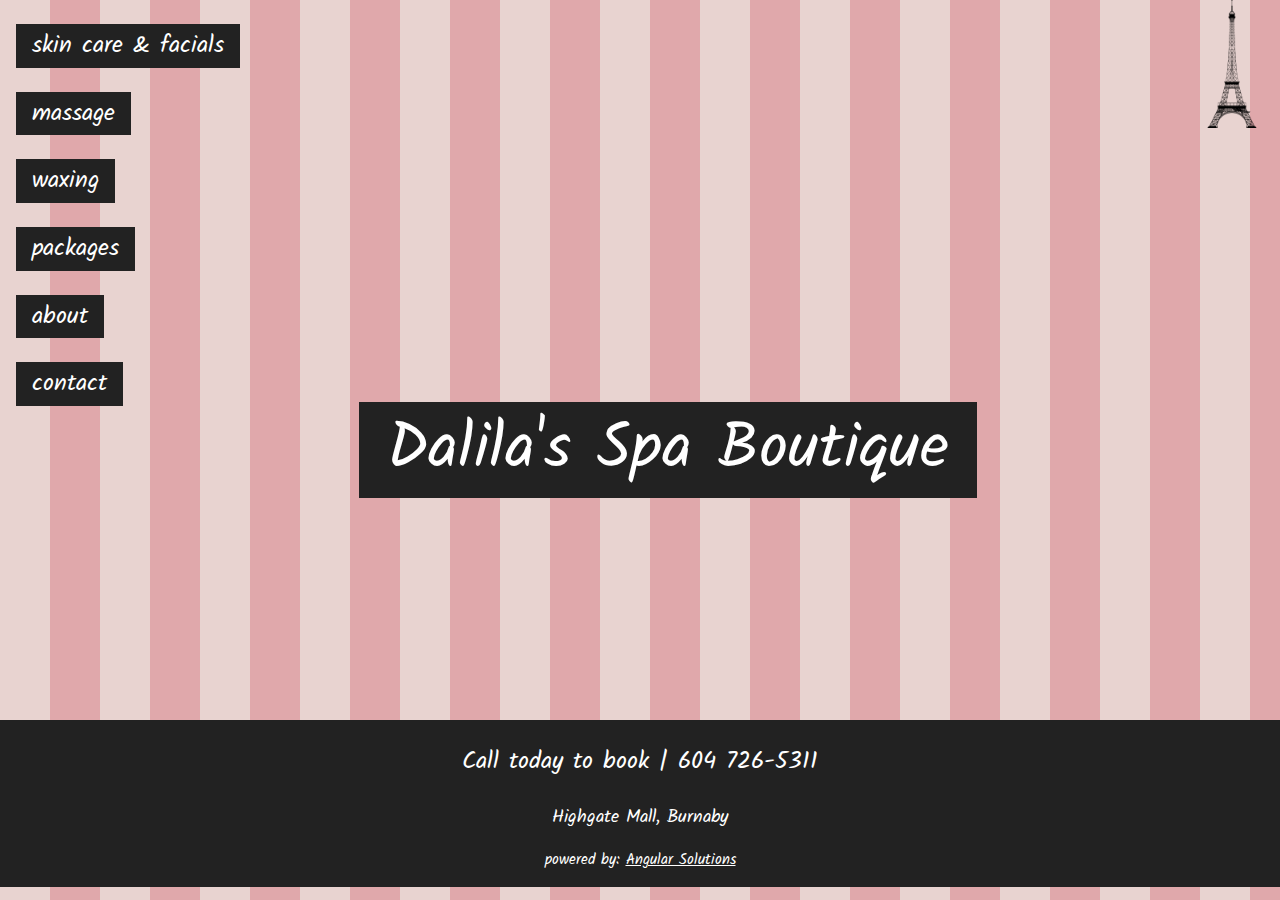
==== index.html @ aac70377 "Rename spa.html to index.html" ====
<!DOCTYPE html>
<html>
<title>Dalila's Spa</title>
<meta charset="UTF-8">
<meta name="viewport" content="width=device-width, initial-scale=1">
<link rel="stylesheet" href="https://www.w3schools.com/w3css/4/w3.css">
<link rel="stylesheet" href="https://fonts.googleapis.com/css?family=Kalam">
<link rel="stylesheet" href="https://use.fontawesome.com/releases/v5.0.7/css/all.css">
<link rel="stylesheet" href="css/normalize.css">
<link rel="stylesheet" href="css/main.css">
<link rel="stylesheet" href="css/navbar.css">
<style>
  .bgimg {
    background-image: url('tile.png');
    min-height: 100%;
    background-repeat: repeat;
  }
</style>

<body>

  <div class="bgimg w3-display-container w3-text-white">
    <div class="w3-display-middle w3-jumbo">
      <p class="blackback w110">Dalila's Spa Boutique</p>
    </div>
    <div class="w3-display-topleft w3-container w3-xlarge desktop">
      <p><button onclick="document.getElementById('skincare').style.display='block'" class="w3-button w3-black">skin
          care & facials</button></p>
      <p><button onclick="document.getElementById('massage').style.display='block'"
          class="w3-button w3-black">massage</button></p>
      <p><button onclick="document.getElementById('waxing').style.display='block'"
          class="w3-button w3-black">waxing</button></p>
      <p><button onclick="document.getElementById('packages').style.display='block'"
          class="w3-button w3-black">packages</button></p>
      <p><button onclick="document.getElementById('about').style.display='block'"
          class="w3-button w3-black">about</button></p>
      <p><button onclick="document.getElementById('contact').style.display='block'"
          class="w3-button w3-black">contact</button></p>
    </div>
    <div class="mobile">
      <a href="#main-menu"
             id="main-menu-toggle"
             class="menu-toggle"
             aria-label="Open main menu">
            <span class="sr-only">Open main menu</span>
            <span class="fa fa-bars" aria-hidden="true"></span>
          </a>
          <nav id="main-menu" class="main-menu" aria-label="Main menu">
            <a href="#main-menu-toggle"
               id="main-menu-close"
               class="menu-close"
               aria-label="Close main menu">
              <span class="sr-only">Close main menu</span>
              <span class="fa fa-times" aria-hidden="true"></span>
            </a>
            <ul>
                <p><button onclick="document.getElementById('skincare').style.display='block';
                  document.getElementById('main-menu-close').click()" class="w3-button w3-black">skin
                    care & facials</button></p>
                <p><button onclick="document.getElementById('massage').style.display='block';
                document.getElementById('main-menu-close').click()"
                    class="w3-button w3-black">massage</button></p>
                <p><button onclick="document.getElementById('waxing').style.display='block';
                  document.getElementById('main-menu-close').click()"
                    class="w3-button w3-black">waxing</button></p>
                <p><button onclick="document.getElementById('packages').style.display='block';
                  document.getElementById('main-menu-close').click()"
                    class="w3-button w3-black">packages</button></p>
                <p><button onclick="document.getElementById('about').style.display='block';
                  document.getElementById('main-menu-close').click()"
                    class="w3-button w3-black">about</button></p>
                <p><button onclick="document.getElementById('contact').style.display='block';
                  document.getElementById('main-menu-close').click()"
                    class="w3-button w3-black">contact</button></p>
            </ul>
          </nav>
          <a href="#main-menu-toggle"
             class="backdrop"
             tabindex="-1"
             aria-hidden="true" hidden></a>
    </div>
    <div class="w3-display-topright w3-container">
      <img src="tour.png" style="height: 8rem;">
    </div>
    <div class="footer w3-container blackback">
      <p class="w3-xlarge">Call today to book | 604 726-5311</p>
      <p class="w3-large">Highgate Mall, Burnaby</p>
      <p blackback>powered by: <a href="https://angularsolutions.io" target="_blank">Angular Solutions</a></p>
    </div>
  </div>




  <!-- facials Modal -->
  <div id="skincare" class="w3-modal">
    <div class="w3-modal-content w3-animate-zoom">
      <div class="w3-container w3-black w3-display-container">
        <span onclick="document.getElementById('skincare').style.display='none'"
          class="w3-button w3-display-topright w3-large">x</span>
        <h1>Massage</h1>
      </div>
      <div class="w3-container">
        <h5>1/2 hour <b>$2.50</b></h5>
        <h5>1 hour <b>$3.50</b></h5>
        <h5>2 hour <b>$1.00</b></h5>
      </div>
      <div class="w3-container w3-black">
        <h1>Waxing</h1>
      </div>
      <div class="w3-container">
        <h5>Eyebrows <b>$8.50</b></h5>
        <h5>Brazilian <b>$5.50</b></h5>
        <h5>Veggie Pasta <b>$4.00</b></h5>
        <h5>Chicken and Potatoes <b>$6.50</b></h5>
        <h5>Deluxe Burger <b>$5.00</b></h5>
      </div>
      <div class="w3-container w3-black">
        <h1>Facials</h1>
      </div>
      <div class="w3-container">
        <h5>Fruit Salad <b>$2.50</b></h5>
        <h5>Ice cream <b>$2.00</b></h5>
        <h5>Chocolate Cake <b>$4.00</b></h5>
        <h5>Cheese <b>$5.50</b></h5>
      </div>
    </div>
  </div>

  <!-- massage Modal -->
  <div id="massage" class="w3-modal">
    <div class="w3-modal-content w3-animate-zoom">
      <div class="w3-container w3-black w3-display-container">
        <span onclick="document.getElementById('massage').style.display='none'"
          class="w3-button w3-display-topright w3-large">x</span>
        <h1>Massage</h1>
      </div>
      <div class="w3-container">
        <h5>1/2 hour <b>$2.50</b></h5>
        <h5>1 hour <b>$3.50</b></h5>
        <h5>2 hour <b>$1.00</b></h5>
      </div>
      <div class="w3-container w3-black">
        <h1>Waxing</h1>
      </div>
      <div class="w3-container">
        <h5>Eyebrows <b>$8.50</b></h5>
        <h5>Brazilian <b>$5.50</b></h5>
        <h5>Veggie Pasta <b>$4.00</b></h5>
        <h5>Chicken and Potatoes <b>$6.50</b></h5>
        <h5>Deluxe Burger <b>$5.00</b></h5>
      </div>
      <div class="w3-container w3-black">
        <h1>Facials</h1>
      </div>
      <div class="w3-container">
        <h5>Fruit Salad <b>$2.50</b></h5>
        <h5>Ice cream <b>$2.00</b></h5>
        <h5>Chocolate Cake <b>$4.00</b></h5>
        <h5>Cheese <b>$5.50</b></h5>
      </div>
    </div>
  </div>


  <!-- waxing Modal -->
  <div id="waxing" class="w3-modal">
    <div class="w3-modal-content w3-animate-zoom">
      <div class="w3-container w3-black w3-display-container">
        <span onclick="document.getElementById('waxing').style.display='none'"
          class="w3-button w3-display-topright w3-large">x</span>
        <h1>Massage</h1>
      </div>
      <div class="w3-container">
        <h5>1/2 hour <b>$2.50</b></h5>
        <h5>1 hour <b>$3.50</b></h5>
        <h5>2 hour <b>$1.00</b></h5>
      </div>
      <div class="w3-container w3-black">
        <h1>Waxing</h1>
      </div>
      <div class="w3-container">
        <h5>Eyebrows <b>$8.50</b></h5>
        <h5>Brazilian <b>$5.50</b></h5>
        <h5>Veggie Pasta <b>$4.00</b></h5>
        <h5>Chicken and Potatoes <b>$6.50</b></h5>
        <h5>Deluxe Burger <b>$5.00</b></h5>
      </div>
      <div class="w3-container w3-black">
        <h1>Facials</h1>
      </div>
      <div class="w3-container">
        <h5>Fruit Salad <b>$2.50</b></h5>
        <h5>Ice cream <b>$2.00</b></h5>
        <h5>Chocolate Cake <b>$4.00</b></h5>
        <h5>Cheese <b>$5.50</b></h5>
      </div>
    </div>
  </div>



  <!-- About Modal -->
  <div id="about" class="w3-modal">
    <div class="w3-modal-content w3-animate-zoom">
      <div class="w3-container w3-black w3-display-container">
        <span onclick="document.getElementById('about').style.display='none'"
          class="w3-button w3-display-topright w3-large">x</span>
        <h1>About</h1>
      </div>
      <div class="w3-container">
        <p>It's all about service</p>
      </div>
    </div>
  </div>

  <!-- Contact Modal -->
  <div id="contact" class="w3-modal">
    <div class="w3-modal-content w3-animate-zoom">
      <div class="w3-container w3-black">
        <span onclick="document.getElementById('contact').style.display='none'"
          class="w3-button w3-display-topright w3-large">x</span>
        <h1>Contact</h1>
      </div>
      <div class="w3-container">
        <p>Book an appointment or just get in touch:</p>
        <form action="php/mail.php" method="POST">
            <p>Name</p> <input type="text" name="name">
            <p>Email</p> <input type="text" name="email">
            <p>Message</p><textarea name="message" rows="6" cols="25"></textarea><br />
            <input type="submit" value="Send"><input type="reset" value="Clear">
            </form>
      </div>
    </div>
  </div>

</body>

</html>
---- css/main.css ----
/*! HTML5 Boilerplate v7.2.0 | MIT License | https://html5boilerplate.com/ */

/* main.css 2.0.0 | MIT License | https://github.com/h5bp/main.css#readme */
/*
 * What follows is the result of much research on cross-browser styling.
 * Credit left inline and big thanks to Nicolas Gallagher, Jonathan Neal,
 * Kroc Camen, and the H5BP dev community and team.
 */

/* ==========================================================================
   Base styles: opinionated defaults
   ========================================================================== */

html {
  color: #222;
  font-size: 1em;
  line-height: 1.4;
}


body,h1,h5 {font-family: "Kalam", sans-serif}
body, html {height: 100%}

.blackback{
  background-color: #222;
  text-align: center;
}

.w110{
  width: 110%;
}

.w3-black{
  background-color: #222 !important;
}




/*
 * Remove text-shadow in selection highlight:
 * https://twitter.com/miketaylr/status/12228805301
 *
 * Vendor-prefixed and regular ::selection selectors cannot be combined:
 * https://stackoverflow.com/a/16982510/7133471
 *
 * Customize the background color to match your design.
 */

::-moz-selection {
  background: #b3d4fc;
  text-shadow: none;
}

::selection {
  background: #b3d4fc;
  text-shadow: none;
}

/*
 * A better looking default horizontal rule
 */

hr {
  display: block;
  height: 1px;
  border: 0;
  border-top: 1px solid #ccc;
  margin: 1em 0;
  padding: 0;
}

/*
 * Remove the gap between audio, canvas, iframes,
 * images, videos and the bottom of their containers:
 * https://github.com/h5bp/html5-boilerplate/issues/440
 */

audio,
canvas,
iframe,
img,
svg,
video {
  vertical-align: middle;
}

/*
 * Remove default fieldset styles.
 */

fieldset {
  border: 0;
  margin: 0;
  padding: 0;
}

/*
 * Allow only vertical resizing of textareas.
 */

textarea {
  resize: vertical;
}

/* ==========================================================================
   Browser Upgrade Prompt
   ========================================================================== */

.browserupgrade {
  margin: 0.2em 0;
  background: #ccc;
  color: #000;
  padding: 0.2em 0;
}

/* ==========================================================================
   Author's custom styles
   ========================================================================== */


   .container {
    display: inline-block;
    cursor: pointer;
  }
  
  .bar1, .bar2, .bar3 {
    width: 35px;
    height: 5px;
    background-color: #333;
    margin: 6px 0;
    transition: 0.4s;
  }
  
  .change .bar1 {
    -webkit-transform: rotate(-45deg) translate(-9px, 6px);
    transform: rotate(-45deg) translate(-9px, 6px);
  }
  
  .change .bar2 {opacity: 0;}
  
  .change .bar3 {
    -webkit-transform: rotate(45deg) translate(-8px, -8px);
    transform: rotate(45deg) translate(-8px, -8px);
  }
/* ==========================================================================
   Helper classes
   ========================================================================== */

/*
 * Hide visually and from screen readers
 */

.hidden {
  display: none !important;
}

/*
* Hide only visually, but have it available for screen readers:
* https://snook.ca/archives/html_and_css/hiding-content-for-accessibility
*
* 1. For long content, line feeds are not interpreted as spaces and small width
*    causes content to wrap 1 word per line:
*    https://medium.com/@jessebeach/beware-smushed-off-screen-accessible-text-5952a4c2cbfe
*/

.sr-only {
  border: 0;
  clip: rect(0, 0, 0, 0);
  height: 1px;
  margin: -1px;
  overflow: hidden;
  padding: 0;
  position: absolute;
  white-space: nowrap;
  width: 1px;
  /* 1 */
}

/*
* Extends the .sr-only class to allow the element
* to be focusable when navigated to via the keyboard:
* https://www.drupal.org/node/897638
*/

.sr-only.focusable:active,
.sr-only.focusable:focus {
  clip: auto;
  height: auto;
  margin: 0;
  overflow: visible;
  position: static;
  white-space: inherit;
  width: auto;
}

/*
* Hide visually and from screen readers, but maintain layout
*/

.invisible {
  visibility: hidden;
}

/*
* Clearfix: contain floats
*
* For modern browsers
* 1. The space content is one way to avoid an Opera bug when the
*    `contenteditable` attribute is included anywhere else in the document.
*    Otherwise it causes space to appear at the top and bottom of elements
*    that receive the `clearfix` class.
* 2. The use of `table` rather than `block` is only necessary if using
*    `:before` to contain the top-margins of child elements.
*/

.clearfix:before,
.clearfix:after {
  content: " ";
  /* 1 */
  display: table;
  /* 2 */
}

.clearfix:after {
  clear: both;
}

/* ==========================================================================
   EXAMPLE Media Queries for Responsive Design.
   These examples override the primary ('mobile first') styles.
   Modify as content requires.
   ========================================================================== */

@media only screen and (min-width: 35em) {
  /* Style adjustments for viewports that meet the condition */
  .footer{
    position: absolute;
    top: 80%;
    width: 100%;
  }

  
  .mobile{
    display: none;
  }
}

@media only screen and (max-width: 40em) {
  /* Style adjustments for viewports that meet the condition */
  .w3-xlarge{
    padding: 2rem;
    font-size: 3rem;
  }

  .footer{
    position: absolute;
    top: 100%;
  }

  .desktop{
    display: none;
  }
}

@media print,
  (-webkit-min-device-pixel-ratio: 1.25),
  (min-resolution: 1.25dppx),
  (min-resolution: 120dpi) {
  /* Style adjustments for high resolution devices */
}

/* ==========================================================================
   Print styles.
   Inlined to avoid the additional HTTP request:
   https://www.phpied.com/delay-loading-your-print-css/
   ========================================================================== */

@media print {
  *,
  *:before,
  *:after {
    background: transparent !important;
    color: #000 !important;
    /* Black prints faster */
    -webkit-box-shadow: none !important;
    box-shadow: none !important;
    text-shadow: none !important;
  }
  a,
  a:visited {
    text-decoration: underline;
  }
  a[href]:after {
    content: " (" attr(href) ")";
  }
  abbr[title]:after {
    content: " (" attr(title) ")";
  }
  /*
     * Don't show links that are fragment identifiers,
     * or use the `javascript:` pseudo protocol
     */
  a[href^="#"]:after,
  a[href^="javascript:"]:after {
    content: "";
  }
  pre {
    white-space: pre-wrap !important;
  }
  pre,
  blockquote {
    border: 1px solid #999;
    page-break-inside: avoid;
  }
  /*
     * Printing Tables:
     * https://web.archive.org/web/20180815150934/http://css-discuss.incutio.com/wiki/Printing_Tables
     */
  thead {
    display: table-header-group;
  }
  tr,
  img {
    page-break-inside: avoid;
  }
  p,
  h2,
  h3 {
    orphans: 3;
    widows: 3;
  }
  h2,
  h3 {
    page-break-after: avoid;
  }
}
---- css/navbar.css ----
/* Screen reader only */
.sr-only {
    position: absolute;
    width: 1px;
    height: 1px;
    padding: 0;
    margin: -1px;
    overflow: hidden;
    clip: rect(0,0,0,0);
    border: 0;
  }
  
  /* Button styling */
  .menu-toggle {
    display: inline-block;
    padding: .75em 15px;
    line-height: 1em;
    font-size: 1em;
    color: #333;
  }
  
  .menu-toggle:hover,
  .menu-toggle:focus {
    color: #c00;
  }
  
  /*
   Default styles + Mobile first
   Offscreen menu style
  */
  .main-menu {
    position: absolute;
    display: none;
    left: -200px;
    top: 0;
    height: 100%;
      overflow-y: scroll;
      overflow-x: visible;
      transition: left 0.3s ease,
                        box-shadow 0.3s ease;
      z-index: 999;
  }
  
  .main-menu ul {
    list-style: none;
    margin: 0;
    padding: 2.5em 0 0;
    /* Hide shadow w/ -8px while 'closed' */
    -webkit-box-shadow: -8px 0 8px rgba(0,0,0,.5);
       -moz-box-shadow: -8px 0 8px rgba(0,0,0,.5);
            box-shadow: -8px 0 8px rgba(0,0,0,.5);
    min-height: 100%;
    width: 200px;
    background: #1a1a1a;
  }
  
  .main-menu a {
    display: block;
    padding: .75em 15px;
    line-height: 1em;
    font-size: 1em;
    color: #fff;
    text-decoration: none;
    border-bottom: 1px solid #383838;
  }
  
  .main-menu li:first-child a {
    border-top: 1px solid #383838;
  }
  
  .main-menu a:hover,
  .main-menu a:focus {
    background: #333;
    text-decoration: underline;
  }
  
  .main-menu .menu-close {
    position: absolute;
    right: 0;
    top: 0;
  }
  
  /*
   On small devices, allow it to toggle...
  */
  /*
   :target for non-JavaScript
   [aria-expanded] will be used if/when JavaScript is added to improve interaction, though it's completely optional.
  */
  .main-menu:target,
  .main-menu[aria-expanded="true"] {
    display: block;
    left: 0;
    outline: none;
    -moz-box-shadow: 3px 0 12px rgba(0,0,0,.25);
    -webkit-box-shadow: 3px 0 12px rgba(0,0,0,.25);
    box-shadow: 3px 0 12px rgba(0,0,0,.25);
  }
  
  .main-menu:target .menu-close,
  .main-menu[aria-expanded="true"] .menu-close {
    z-index: 1001;
  }
  
  .main-menu:target ul,
  .main-menu[aria-expanded="true"] ul {
    position: relative;
    z-index: 1000;
  }
  
  /* 
   We could us `.main-menu:target:after`, but
   it wouldn't be clickable.
  */
  .main-menu:target + .backdrop,
  .main-menu[aria-expanded="true"] + .backdrop{
    position: absolute;
    display: block;  
    left: 0;
    top: 0;
    width: 100%;
    height: 100%;
    z-index: 998;
    background: #000;
    background: rgba(0,0,0,.85);
    cursor: default;
  }
  
  @supports (position: fixed) {
    .main-menu,
    .main-menu:target + .backdrop,
    .main-menu[aria-expanded="true"] + .backdrop{
      position: fixed;
    }
  }
  
  /*
   Larger screen styling
   Horizontal menu
  */
  @media (min-width: 768px) {
    .menu-toggle,
    .main-menu .menu-close {
      display: none;
    }
    
    /* Undo positioning of off-canvas menu */
    .main-menu {
      position: relative;
          left: auto;
          top: auto;
          height: auto;
      display: block;
    }
    
    .main-menu ul {
      display: flex;
      
      /* Undo off-canvas styling */
      padding: 0;
      -webkit-box-shadow: none;
         -moz-box-shadow: none;
              box-shadow: none;
      height: auto;
      width: auto;
      background: none;
    }
    
    .main-menu a {
      color: #1a1a1a;
      border: 0 !important; /* Remove borders from off-canvas styling */
    }
    
    .main-menu a:hover,
    .main-menu a:focus {
      background: none; /* Remove background from off-canvas styling */
      color: #c00;
    }
  }
  
  /*
   Demo purposes only
  */
  *,
  *:before,
  *:after {
    box-sizing: border-box;
  }
  
  header {
    padding: 20px;
    display: flex;
    align-items: baseline;
  }
  
  article {
    padding: 30px;
    max-width: 55em;
    font-size: 16px;
    line-height: 1.5em;
  }
  
  article h2 {
    font-weight: 500;
    font-size: 28px;
  }
  
  .logo {
    margin: 0 10px 0 5px;
    font-size: 1.5em;
  }
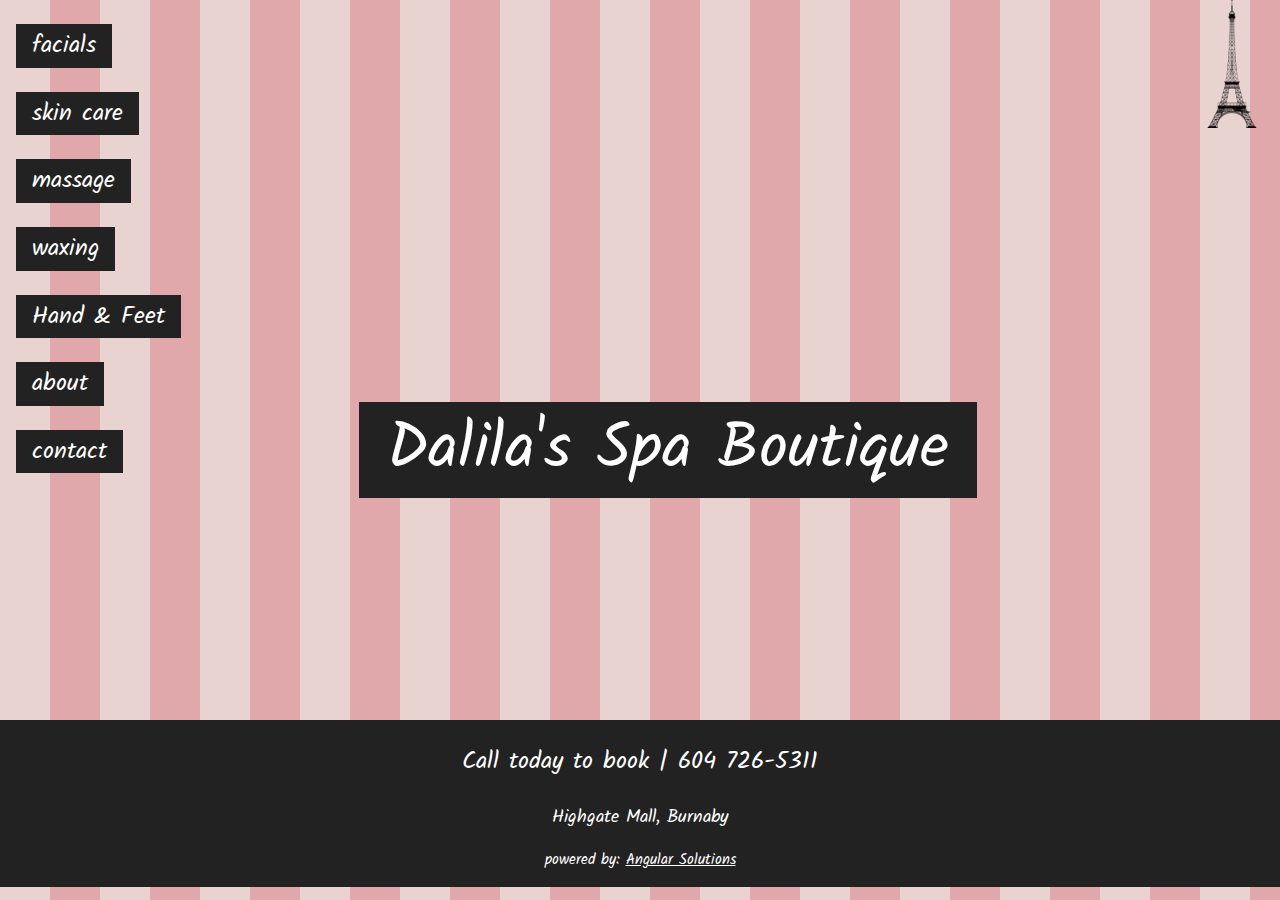
==== commit c50f02d5: "Update nav bar" ====
--- a/index.html
+++ b/index.html
@@ -24,14 +24,16 @@
       <p class="blackback w110">Dalila's Spa Boutique</p>
     </div>
     <div class="w3-display-topleft w3-container w3-xlarge desktop">
+      <p><button onclick="document.getElementById('facials').style.display='block'" class="w3-button w3-black">facials
+        </button></p>
       <p><button onclick="document.getElementById('skincare').style.display='block'" class="w3-button w3-black">skin
-          care & facials</button></p>
+          care</button></p>
       <p><button onclick="document.getElementById('massage').style.display='block'"
           class="w3-button w3-black">massage</button></p>
       <p><button onclick="document.getElementById('waxing').style.display='block'"
           class="w3-button w3-black">waxing</button></p>
-      <p><button onclick="document.getElementById('packages').style.display='block'"
-          class="w3-button w3-black">packages</button></p>
+      <p><button onclick="document.getElementById('handandfeet').style.display='block'"
+          class="w3-button w3-black">Hand & Feet </button></p>
       <p><button onclick="document.getElementById('about').style.display='block'"
           class="w3-button w3-black">about</button></p>
       <p><button onclick="document.getElementById('contact').style.display='block'"
@@ -54,18 +56,21 @@
               <span class="fa fa-times" aria-hidden="true"></span>
             </a>
             <ul>
+                <p><button onclick="document.getElementById('facials').style.display='block';
+                  document.getElementById('main-menu-close').click()" 
+                    class="w3-button w3-black"facials</button></p>
                 <p><button onclick="document.getElementById('skincare').style.display='block';
-                  document.getElementById('main-menu-close').click()" class="w3-button w3-black">skin
-                    care & facials</button></p>
+                document.getElementById('main-menu-close').click()"
+                    class="w3-button w3-black">Skincare</button></p>
                 <p><button onclick="document.getElementById('massage').style.display='block';
                 document.getElementById('main-menu-close').click()"
                     class="w3-button w3-black">massage</button></p>
                 <p><button onclick="document.getElementById('waxing').style.display='block';
                   document.getElementById('main-menu-close').click()"
                     class="w3-button w3-black">waxing</button></p>
-                <p><button onclick="document.getElementById('packages').style.display='block';
-                  document.getElementById('main-menu-close').click()"
-                    class="w3-button w3-black">packages</button></p>
+                <p><button onclick="document.getElementById('handandfeet').style.display='block';
+                  document.getElementById('main-menu-close').click()"
+                    class="w3-button w3-black">Hand & Feet</button></p>
                 <p><button onclick="document.getElementById('about').style.display='block';
                   document.getElementById('main-menu-close').click()"
                     class="w3-button w3-black">about</button></p>
@@ -92,111 +97,151 @@
 
 
 
-  <!-- facials Modal -->
-  <div id="skincare" class="w3-modal">
-    <div class="w3-modal-content w3-animate-zoom">
-      <div class="w3-container w3-black w3-display-container">
-        <span onclick="document.getElementById('skincare').style.display='none'"
-          class="w3-button w3-display-topright w3-large">x</span>
-        <h1>Massage</h1>
-      </div>
-      <div class="w3-container">
-        <h5>1/2 hour <b>$2.50</b></h5>
-        <h5>1 hour <b>$3.50</b></h5>
-        <h5>2 hour <b>$1.00</b></h5>
-      </div>
-      <div class="w3-container w3-black">
-        <h1>Waxing</h1>
-      </div>
-      <div class="w3-container">
-        <h5>Eyebrows <b>$8.50</b></h5>
-        <h5>Brazilian <b>$5.50</b></h5>
-        <h5>Veggie Pasta <b>$4.00</b></h5>
-        <h5>Chicken and Potatoes <b>$6.50</b></h5>
-        <h5>Deluxe Burger <b>$5.00</b></h5>
-      </div>
-      <div class="w3-container w3-black">
-        <h1>Facials</h1>
-      </div>
-      <div class="w3-container">
-        <h5>Fruit Salad <b>$2.50</b></h5>
-        <h5>Ice cream <b>$2.00</b></h5>
-        <h5>Chocolate Cake <b>$4.00</b></h5>
-        <h5>Cheese <b>$5.50</b></h5>
-      </div>
-    </div>
-  </div>
-
-  <!-- massage Modal -->
-  <div id="massage" class="w3-modal">
-    <div class="w3-modal-content w3-animate-zoom">
-      <div class="w3-container w3-black w3-display-container">
-        <span onclick="document.getElementById('massage').style.display='none'"
-          class="w3-button w3-display-topright w3-large">x</span>
-        <h1>Massage</h1>
-      </div>
-      <div class="w3-container">
-        <h5>1/2 hour <b>$2.50</b></h5>
-        <h5>1 hour <b>$3.50</b></h5>
-        <h5>2 hour <b>$1.00</b></h5>
-      </div>
-      <div class="w3-container w3-black">
-        <h1>Waxing</h1>
-      </div>
-      <div class="w3-container">
-        <h5>Eyebrows <b>$8.50</b></h5>
-        <h5>Brazilian <b>$5.50</b></h5>
-        <h5>Veggie Pasta <b>$4.00</b></h5>
-        <h5>Chicken and Potatoes <b>$6.50</b></h5>
-        <h5>Deluxe Burger <b>$5.00</b></h5>
-      </div>
-      <div class="w3-container w3-black">
-        <h1>Facials</h1>
-      </div>
-      <div class="w3-container">
-        <h5>Fruit Salad <b>$2.50</b></h5>
-        <h5>Ice cream <b>$2.00</b></h5>
-        <h5>Chocolate Cake <b>$4.00</b></h5>
-        <h5>Cheese <b>$5.50</b></h5>
-      </div>
-    </div>
-  </div>
-
-
-  <!-- waxing Modal -->
-  <div id="waxing" class="w3-modal">
-    <div class="w3-modal-content w3-animate-zoom">
-      <div class="w3-container w3-black w3-display-container">
-        <span onclick="document.getElementById('waxing').style.display='none'"
-          class="w3-button w3-display-topright w3-large">x</span>
-        <h1>Massage</h1>
-      </div>
-      <div class="w3-container">
-        <h5>1/2 hour <b>$2.50</b></h5>
-        <h5>1 hour <b>$3.50</b></h5>
-        <h5>2 hour <b>$1.00</b></h5>
-      </div>
-      <div class="w3-container w3-black">
-        <h1>Waxing</h1>
-      </div>
-      <div class="w3-container">
-        <h5>Eyebrows <b>$8.50</b></h5>
-        <h5>Brazilian <b>$5.50</b></h5>
-        <h5>Veggie Pasta <b>$4.00</b></h5>
-        <h5>Chicken and Potatoes <b>$6.50</b></h5>
-        <h5>Deluxe Burger <b>$5.00</b></h5>
-      </div>
-      <div class="w3-container w3-black">
-        <h1>Facials</h1>
-      </div>
-      <div class="w3-container">
-        <h5>Fruit Salad <b>$2.50</b></h5>
-        <h5>Ice cream <b>$2.00</b></h5>
-        <h5>Chocolate Cake <b>$4.00</b></h5>
-        <h5>Cheese <b>$5.50</b></h5>
-      </div>
-    </div>
-  </div>
+
+<!-- facials Modal -->
+<div id="facials" class="w3-modal">
+  <div class="w3-modal-content w3-animate-zoom">
+    <div class="w3-container w3-black w3-display-container">
+      <span onclick="document.getElementById('facials').style.display='none'" class="w3-button w3-display-topright w3-large">x</span>
+      <h1>Facials</h1>
+    </div>
+    <div class="w3-container">
+      <h5>Flash <b>$45</b></h5>
+      <h5>Maintenance <b>$75</b></h5>
+      <h5>European <b>$75</b></h5>
+      <h5>Organic <b>$85</b></h5>
+      <h5>Advanced & Clinical <b>$95</b></h5>
+      <h5>Signature <b>$135</b></h5>
+      <h5>Luxury <b>$155-$195</b></h5>
+    </div>
+  </div>
+</div>
+  
+
+<!-- skincare Modal -->
+<div id="skincare" class="w3-modal">
+  <div class="w3-modal-content w3-animate-zoom">
+    <div class="w3-container w3-black w3-display-container">
+      <span onclick="document.getElementById('skincare').style.display='none'" class="w3-button w3-display-topright w3-large">x</span>
+      <h1>Skincare</h1>
+    </div>
+    <div class="w3-container">
+      <h5>Back & Shoulder <b>$45-75</b></h5>
+      <h5>Anti-aging Collagen Eye Treatments <b>$25-45</b></h5>
+      <h5>Makeup Application <b>$30-50</b></h5>
+      <h5>Application & Lesson <b>$65</b></h5>
+      <h5>Application & Makeover <b>$175</b></h5>
+    </div>
+    <div class="w3-container w3-black">
+      <h1>Advanced Skincare Microdermabrasion, Galvanic, AHA & Peel</h1>
+    </div>
+    <div class="w3-container">
+      <h5>Microdermabrasion <b>$75-95</b></h5>
+      <h5>Galvanic <b>$35-65</b></h5>
+      <h5>Glycolic <b>$55-75</b></h5>
+      <h5>AHA/ Peel <b>$75-90</b></h5>
+    </div>
+    <div class="w3-container w3-black">
+      <h1>Body & Skin Treatments</h1>
+    </div>
+    <div class="w3-container">
+      <h5>Body Bliss Exfoliation <b>$55-75</b></h5>
+      <h5>Glow, Glamour, & Silk Therapy <b>$75-95-115</b></h5>
+      <h5>Detox, Mineralization or Cocooning Wrap <b>$85-95-115</b></h5>
+    </div>
+  </div>
+</div>  
+  
+  
+<!-- massage Modal -->
+<div id="massage" class="w3-modal">
+  <div class="w3-modal-content w3-animate-zoom">
+    <div class="w3-container w3-black w3-display-container">
+      <span onclick="document.getElementById('massage').style.display='none'" class="w3-button w3-display-topright w3-large">x</span>
+      <h1>Spa Massages</h1>
+    </div>
+    <div class="w3-container">
+      <h5>Signature Rebalancing Massage | 90-120 mins <b>$85-165</b></h5>
+      <h5>Warm Stone Massage | 60-90 mins <b>$75-95</b></h5>
+      <h5>Western Thai Massage | 30-60-120 mins <b>$40-65-85</b></h5>
+      <h5>Herbal Compress Massage | 75-90 mins <b>$75-95</b></h5>
+      <h5>Sports Massage | 30-60 mins <b>$40-65</b></h5>
+      <h5>Indian Head Massage | 30-45-60 mins <b>$35-45-60</b></h5>
+      <h5>Ayurvedic Massage | 45-60-90 mins <b>$50-65-95</b></h5>
+      <h5>Chakra Healing Massage | 60-90 mins <b>$75-95</b></h5>
+    </div>
+  </div>
+</div>
+  
+  
+<!-- waxing Modal -->
+<div id="waxing" class="w3-modal">
+  <div class="w3-modal-content w3-animate-zoom">
+    <div class="w3-container w3-black w3-display-container">
+      <span onclick="document.getElementById('waxing').style.display='none'" class="w3-button w3-display-topright w3-large">x</span>
+      <h1>Brows & Lashes</h1>
+    </div>
+    <div class="w3-container">
+      <h5>Lash Tinting <b>$15</b></h5>
+      <h5>Brow Tinting <b>$10</b></h5>
+      <h5>Brow Shaping & Enhancement <b>$20</b></h5>
+      <h5>Maintenance Brow Wax <b>$10</b></h5>
+      <h5>Maintenance Brow Wax & Tinting <b>$15</b></h5>
+    </div>
+    <div class="w3-container w3-black">
+      <h1>Face Wax</h1>
+    </div>
+    <div class="w3-container">
+      <h5>Full Face <b>$20+</b></h5>
+      <h5>Face & Neck <b>$25+</b></h5>
+      <h5>Brow Shaping <b>$15+</b></h5>
+      <h5>Brow Maintenance <b>$10</b></h5>
+      <h5>Upper Lip <b>$5+</b></h5>
+      <h5>Brows & Lip <b>$15+</b></h5>
+      <h5>Chin & Lip <b>$10+</b></h5>
+    </div>
+    <div class="w3-container w3-black">
+      <h1>Bikini</h1>
+    </div>
+    <div class="w3-container">
+      <h5>Regular <b>$15-20</b></h5>
+      <h5>French <b>$20-30</b></h5>
+      <h5>Sexy Brazilian <b>$35-55</b></h5>
+    </div>
+    <div class="w3-container w3-black">
+      <h1>Body Wax</h1>
+    </div>
+    <div class="w3-container">
+      <h5>Under arm <b>$10-15</b></h5>
+      <h5>Lower arm <b>$15-25</b></h5>
+      <h5>Full arm <b>$20-35</b></h5>
+      <h5>Half leg <b>$20-30</b></h5>
+      <h5>Full leg <b>$35-55</b></h5>
+      <h5>Back shoulder, chest, or belly <b>$25-45</b></h5>
+      <h5>Hands, Feet, or Toes <b>$5-10</b></h5>
+    </div>
+  </div>
+</div>
+  
+  
+  
+  
+<!-- Hand & Feet Modal -->
+<div id="handandfeet" class="w3-modal">
+  <div class="w3-modal-content w3-animate-zoom">
+    <div class="w3-container w3-black w3-display-container">
+      <span onclick="document.getElementById('handandfeet').style.display='none'" class="w3-button w3-display-topright w3-large">x</span>
+      <h1>Spa Massages</h1>
+    </div>
+    <div class="w3-container">
+      <h5>Hand Enhancement <b>$25</b></h5>
+      <h5>Pedicure/ Foot Treatment <b>$75-95</b></h5>
+      <h5>Paraffin for Hand <b>$10</b></h5>
+      <h5>Hand & Feet <b>$15</b></h5>
+      <h5>Thai Signature Foot & Shoulder Reflexology | 30-45-60 mins <b>$25-45-60</b></h5>
+    </div>
+  </div>
+</div>
 
 
 
@@ -209,7 +254,7 @@
         <h1>About</h1>
       </div>
       <div class="w3-container">
-        <p>It's all about service</p>
+        <p>Dalila is a fully licensed, professional Spa Therapist certified in both Paris & Vancouver. An expert in both clinical & holistic treatments, your every need will be catered for during your consultation. Her top priority is to offer you an outstanding experience in a safe & clean environment, working with the highest standards & ethics in the industry.</p>
       </div>
     </div>
   </div>
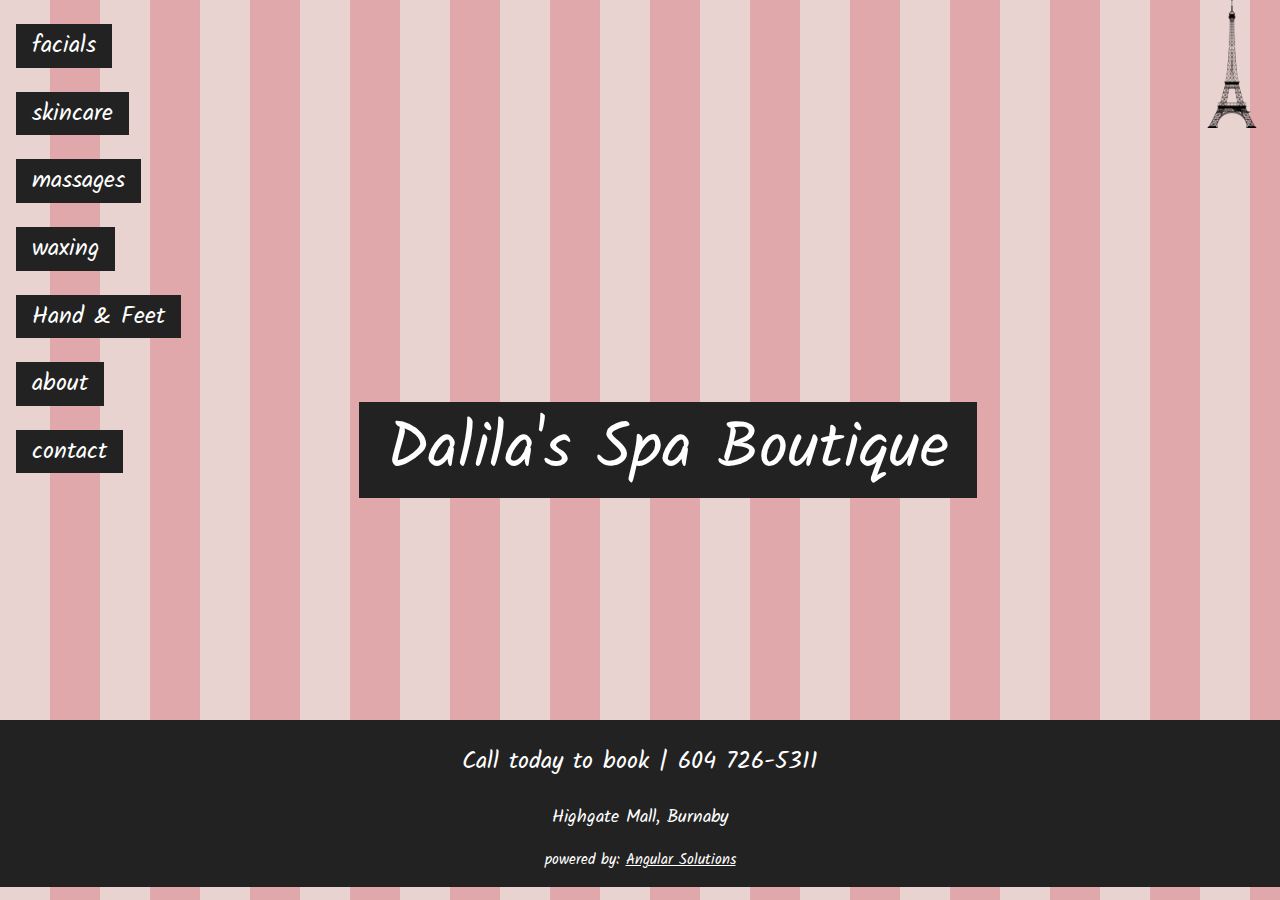
==== commit cfea2ea4: "Update index.html" ====
--- a/index.html
+++ b/index.html
@@ -26,10 +26,9 @@
     <div class="w3-display-topleft w3-container w3-xlarge desktop">
       <p><button onclick="document.getElementById('facials').style.display='block'" class="w3-button w3-black">facials
         </button></p>
-      <p><button onclick="document.getElementById('skincare').style.display='block'" class="w3-button w3-black">skin
-          care</button></p>
+      <p><button onclick="document.getElementById('skincare').style.display='block'" class="w3-button w3-black">skincare</button></p>
       <p><button onclick="document.getElementById('massage').style.display='block'"
-          class="w3-button w3-black">massage</button></p>
+          class="w3-button w3-black">massages</button></p>
       <p><button onclick="document.getElementById('waxing').style.display='block'"
           class="w3-button w3-black">waxing</button></p>
       <p><button onclick="document.getElementById('handandfeet').style.display='block'"
